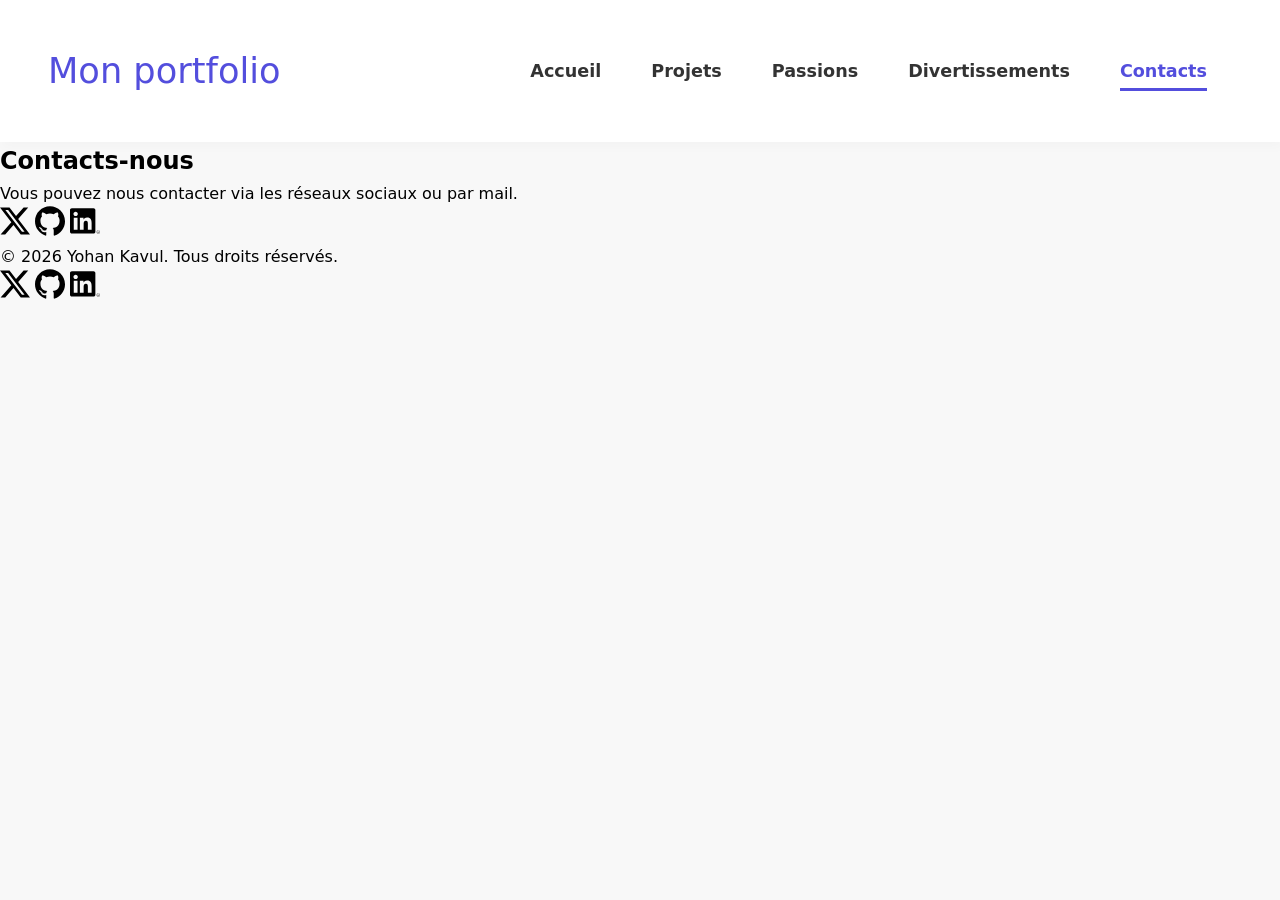
==== contact.html @ 3b64c490 "Stylisation du menu et création des autres pages" ====
<!DOCTYPE html>
<html lang="fr">
<head>
    <meta charset="UTF-8">
    <meta name="viewport" content="width=device-width, initial-scale=1.0">
    <title>Portfolio de Yohan-2025</title>
    <link rel="stylesheet" href="CSS/style.css">
    <link rel="preconnect" href="https://fonts.googleapis.com">
    <link rel="preconnect" href="https://fonts.gstatic.com" crossorigin>
    <link href="https://fonts.googleapis.com/css2?family=Roboto:ital,wght@0,100..900;1,100..900&display=swap" rel="stylesheet">
</head>
<body>
    <header>
        <div>
            <a href="">Mon portfolio</a>
        </div>
        <nav>
            <ul>
                <li><a href="index.html">Accueil</a></li>
                <li><a href="projets.html">Projets</a></li>
                <li><a href="passions.html">Passions</a></li>
                <li><a href="divertissements.html">Divertissements</a></li>
                <li><a href="contact.html" class="active">Contacts</a></li>
            </ul>
        </nav>
    </header>

    <main>
        <section>
            <h1>Contacts-nous</h1>
            <p>Vous pouvez nous contacter via les réseaux sociaux ou par mail.</p>
            <div>
                <a href=""><img src="Image/twitter-alt.svg" alt="twitter logo" width="30"></a>
                <a href=""> <img src="Image/github.svg" alt="github logo" width="30"></a>
                <a href=""> <img src="Image/linkedin.svg" alt="linkedin logo" width="30"></a>
        <footer>
            <p> &copy; 2026 Yohan Kavul. Tous droits réservés.</p>
            <div>
                <a href=""><img src="Image/twitter-alt.svg" alt="twitter logo" width="30"></a>
                <a href=""> <img src="Image/github.svg" alt="github logo" width="30"></a>
                <a href=""> <img src="Image/linkedin.svg" alt="linkedin logo" width="30"></a>
            </div>
        </footer>
</body>
</html>
---- CSS/style.css ----
:root{
    --violet-doux: #6C63FF;
    --voilet-foncé: #534EDD;
    --orange-vif: #FFA726;
    --gris-foncé: #666;
    --gris-tres-clair: #F8F8F8;
    --gris-clair: #EEE;
    --gris-tres-foncé: #333;
    --noir:#0000;
}
*{
    margin: 0;
    padding: 0;
    box-sizing: content-box;
}
body {
    background-color:  var(--gris-tres-clair);
    font-family: system-ui, -apple-system, BlinkMacSystemFont, 'Segoe UI', Roboto, Oxygen, Ubuntu, Cantarell, 'Open Sans', 'Helvetica Neue', sans-serif;
    line-height: 1.6;
}
header {
    background-color: white;
    box-shadow: 2px 6px 10px rgba(0, 0, 0, 0.02);
    position: sticky;
    top: 0;
    z-index: 100;
    display: flex;
    justify-content: space-between;
    align-items: center;
    padding: 2rem 3rem;
}
header div a {
    text-decoration: none;
    font-size: 2.2rem ;
    font-weight: hold;
    color: var(--voilet-foncé);
}

ul li {
    list-style: none;
    margin: 25px;
}

ul {
    display: flex;
}

ul li a {
    text-decoration: none;
    color: var(--gris-tres-foncé);
    font-weight: 600;
    font-size: 1.1rem;
    position: relative;
    padding: 10px 0;
}

ul li a:hover {
    color: var(--voilet-foncé);
}

ul li a::after {
    content: '';
    position: absolute;
    left: 0;
    bottom: 0;
    height: 3px;
    width: 0%;
    background-color: var(--voilet-foncé);
    transition: width 0.3s ease-in-out
}

ul li a:hover::after {
    width: 100%;
}

a.active {
    color: var(--voilet-foncé);
    font-weight: 600;
}

a.active::after {
    width: 100%;
}
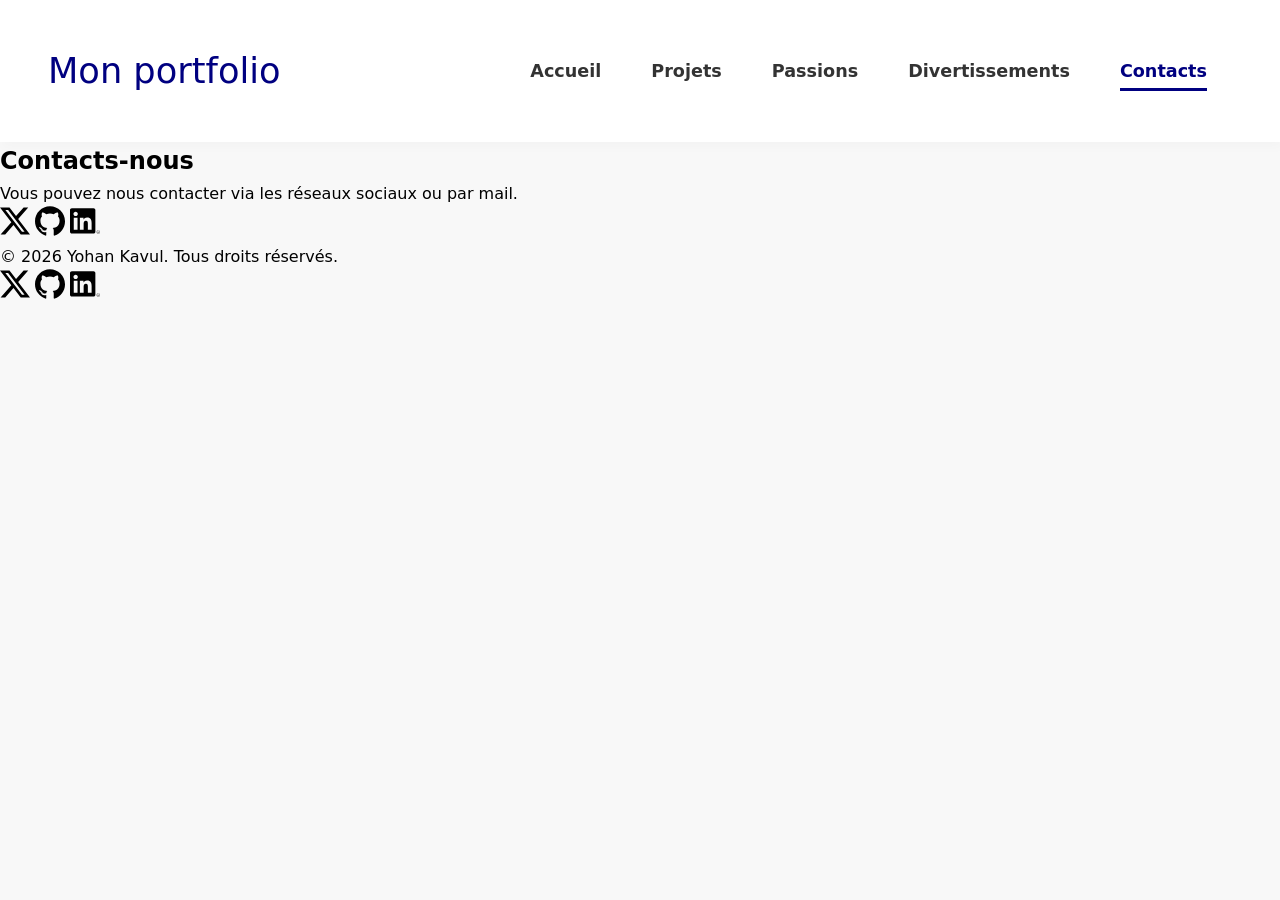
==== commit af2ba4d2: "Stylisation de la section apropos" ====
--- a/contact.html
+++ b/contact.html
@@ -26,7 +26,7 @@
     </header>
 
     <main>
-        <section>
+        <section class="contact">
             <h1>Contacts-nous</h1>
             <p>Vous pouvez nous contacter via les réseaux sociaux ou par mail.</p>
             <div>
--- a/CSS/style.css
+++ b/CSS/style.css
@@ -6,7 +6,7 @@
     --gris-tres-clair: #F8F8F8;
     --gris-clair: #EEE;
     --gris-tres-foncé: #333;
-    --noir:#0000;
+    --noir:#000000;
 }
 *{
     margin: 0;
@@ -33,7 +33,7 @@
     text-decoration: none;
     font-size: 2.2rem ;
     font-weight: hold;
-    color: var(--voilet-foncé);
+    color: navy;
 }
 
 ul li {
@@ -55,7 +55,7 @@
 }
 
 ul li a:hover {
-    color: var(--voilet-foncé);
+    color: navy;
 }
 
 ul li a::after {
@@ -65,7 +65,7 @@
     bottom: 0;
     height: 3px;
     width: 0%;
-    background-color: var(--voilet-foncé);
+    background-color: navy;
     transition: width 0.3s ease-in-out
 }
 
@@ -74,10 +74,90 @@
 }
 
 a.active {
-    color: var(--voilet-foncé);
+    color: navy;
     font-weight: 600;
 }
 
 a.active::after {
     width: 100%;
-}+}
+
+.hero {
+    display: flex;
+    justify-content: center;
+    align-items: center;
+    gap: 3rem;
+    text-align: center;
+    margin: 10rem 2rem;
+}
+
+.hero img {
+    width: 200px;
+    height: 200px;
+    object-fit: cover;
+    border-radius: 200px;
+    border: 8px solid navy
+
+}
+
+.hero h1 {
+    color: navy;
+    font-size: 4rem;
+    font-weight: 700;
+    margin-bottom: 1.2rem;
+}
+
+.hero p {
+    color: var(--gris-tres-foncé);
+    font-size: 1.3rem;
+    margin-bottom: 1.2rem;
+}
+
+.hero a {
+    text-decoration: none;
+    display: inline-block;
+    background-color: navy;
+    color: white;
+    padding: 15px 30px;
+    border-radius: 30px;
+    text-transform: uppercase;
+    letter-spacing: 1.1px;
+    font-weight: 600;
+    margin-top: 1rem;
+    transition: background-color 0.3s ease-in-out
+}
+
+.hero a:hover {
+    background-color: rgb(0, 0, 0);
+    transform: translateY(-3px);
+}
+
+.apropos {
+    width: 800px;
+    margin: 6rem auto;
+    text-align: center;
+}
+
+section h2 {
+    color: navy;
+    font-size: 2.6rem;
+    font-weight: 700;
+    position: relative;
+    text-align: center;
+}
+
+section h2::after {
+    content: '';
+    display: block;
+    width: 60px;
+    height: 4px;
+    background-color: navy;
+    margin: 1.2rem auto;
+    border-radius: 2px;
+}
+
+.apropos p {
+    margin: 2rem;
+    color: var(--gris-tres-foncé);
+    font-size: 1.3rem;
+}
